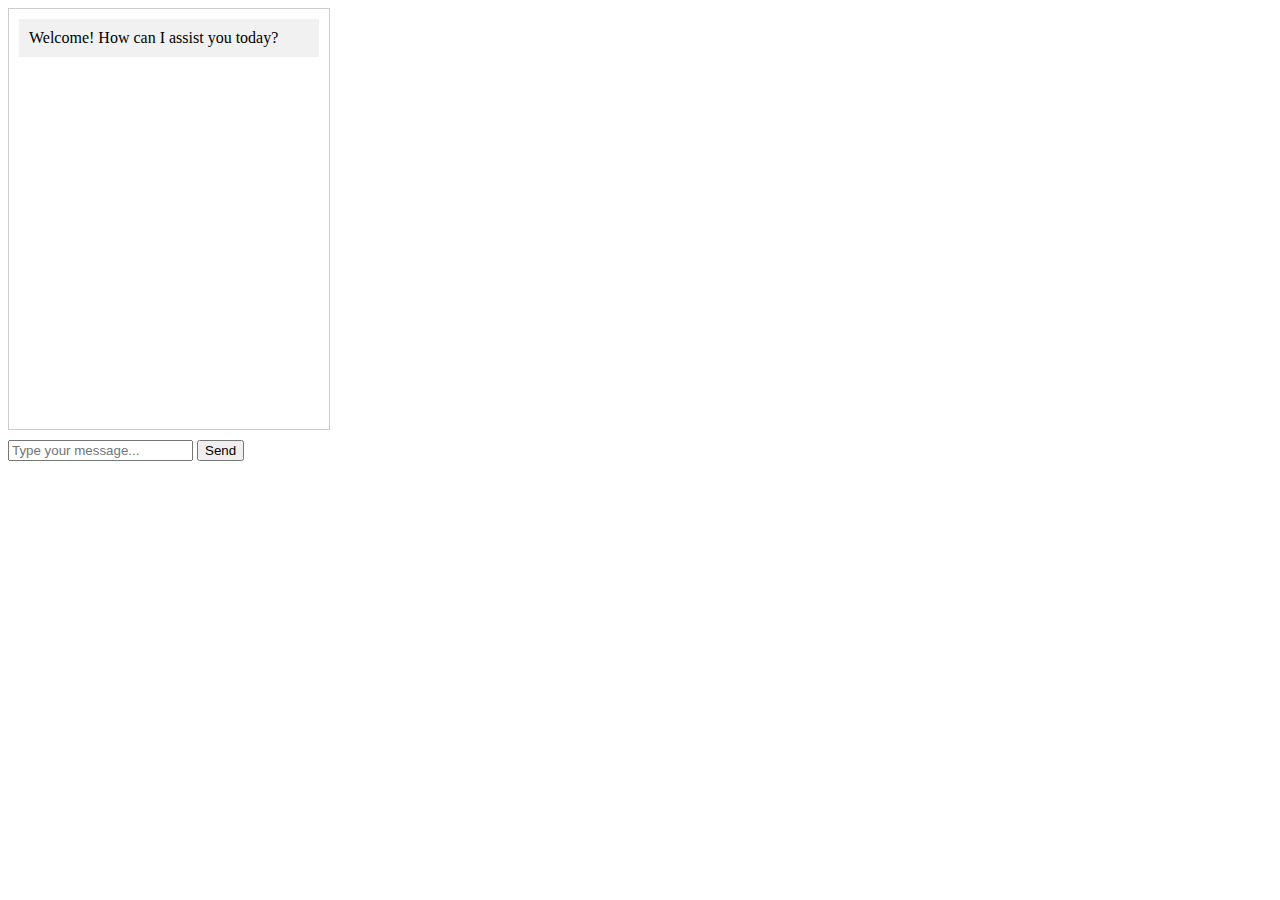
==== index.html @ cc0cf4b5 "Cgatbt HTML CSS JavaScript" ====
<!DOCTYPE html>
<html>
<head>
  <title>Chat Bot</title>
  <style>
    /* CSS styles for the chat bot interface */
    .chat-container {
      width: 300px;
      height: 400px;
      border: 1px solid #ccc;
      overflow-y: scroll;
      padding: 10px;
    }
    .message {
      background-color: #f1f1f1;
      padding: 10px;
      margin-bottom: 10px;
    }
    .user-message {
      background-color: #d9e6fc;
      text-align: right;
    }
    .bot-message {
      background-color: #f1f1f1;
    }
    .input-container {
      margin-top: 10px;
    }
  </style>
</head>
<body>
  <div class="chat-container">
    <div id="messages"></div>
  </div>
  <div class="input-container">
    <input type="text" id="user-input" placeholder="Type your message..." />
    <button onclick="sendMessage()">Send</button>
  </div>

  <script>
    // JavaScript code for the chat bot functionality
    const messagesContainer = document.getElementById('messages');
    const userInput = document.getElementById('user-input');

    function sendMessage() {
      const userMessage = userInput.value;
      if (userMessage.trim() !== '') {
        appendMessage(userMessage, 'user-message');
        processUserMessage(userMessage);
        userInput.value = '';
      }
    }

    function processUserMessage(message) {
      // Your logic for processing the user's message and generating a response goes here
      // You can use if-else statements, switch statements, or any other logic based on your requirements
      if (message.toLowerCase().includes('who are you')) {
        appendMessage('I am a chat bot. What can I assist you with?', 'bot-message');
      } else if (message.toLowerCase().includes('exit')) {
        appendMessage('Goodbye! If you have any more questions, feel free to ask.', 'bot-message');
        userInput.disabled = true;
      } else {
        appendMessage("I'm sorry, I didn't understand that. Can you please rephrase?", 'bot-message');
      }
    }

    function appendMessage(message, className) {
      const messageElement = document.createElement('div');
      messageElement.textContent = message;
      messageElement.className = 'message ' + className;
      messagesContainer.appendChild(messageElement);
      messagesContainer.scrollTop = messagesContainer.scrollHeight;
    }

    // Greet the client upon entering
    appendMessage('Welcome! How can I assist you today?', 'bot-message');
  </script>
</body>
</html>
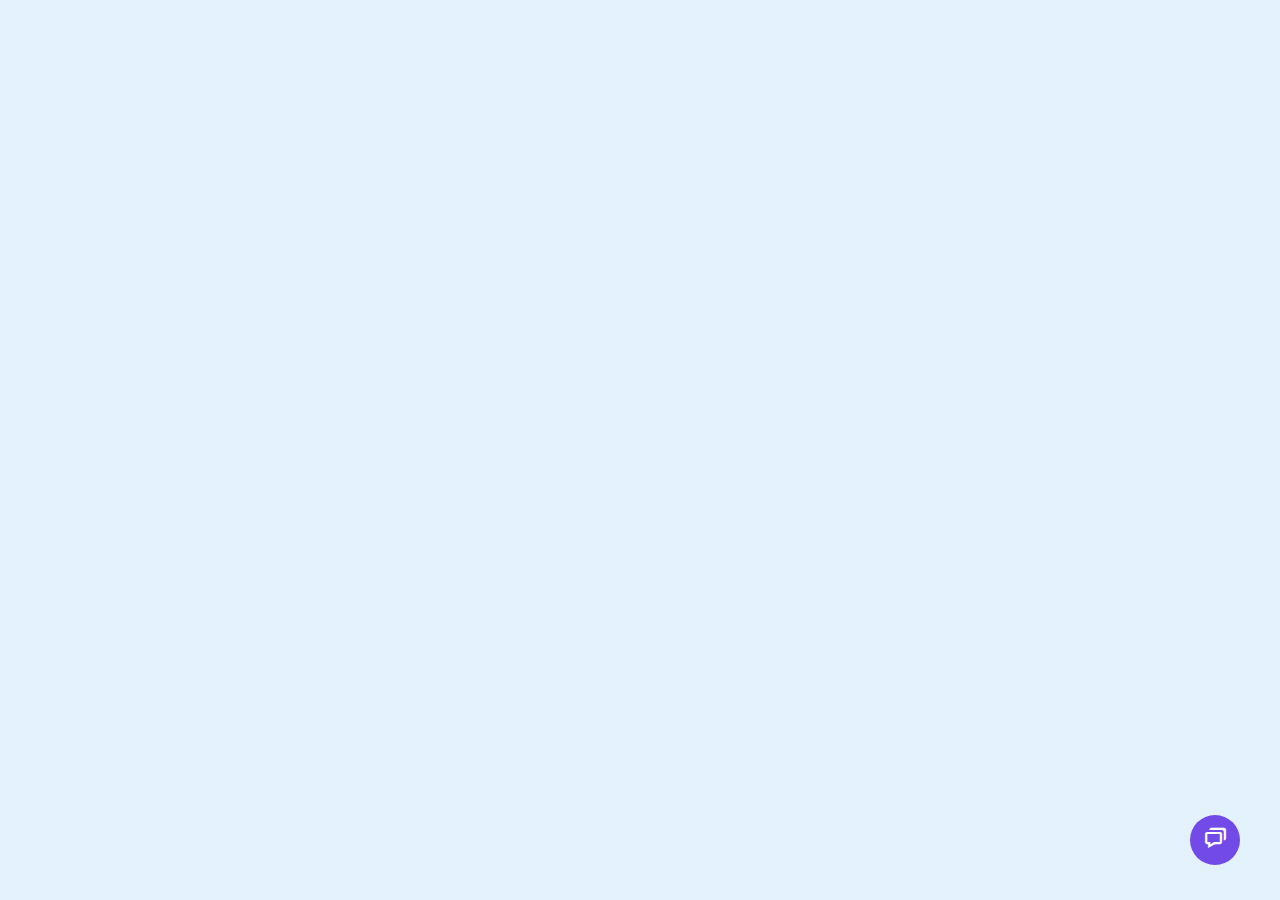
==== commit 11dd1c08: "Updated the response of the chatbot. Project = Completed" ====
--- a/index.html
+++ b/index.html
@@ -1,79 +1,33 @@
 <!DOCTYPE html>
-<html>
+<html lang="en">
 <head>
-  <title>Chat Bot</title>
-  <style>
-    /* CSS styles for the chat bot interface */
-    .chat-container {
-      width: 300px;
-      height: 400px;
-      border: 1px solid #ccc;
-      overflow-y: scroll;
-      padding: 10px;
-    }
-    .message {
-      background-color: #f1f1f1;
-      padding: 10px;
-      margin-bottom: 10px;
-    }
-    .user-message {
-      background-color: #d9e6fc;
-      text-align: right;
-    }
-    .bot-message {
-      background-color: #f1f1f1;
-    }
-    .input-container {
-      margin-top: 10px;
-    }
-  </style>
+    <meta charset="UTF-8">
+    <meta name="viewport" content="width=device-width, initial-scale=1.0">
+    <title>Document</title>
+    <script src="script.js" defer></script>
+    <link rel="stylesheet" href="chatbot.css">
+    <link rel="stylesheet" href="https://cdn.jsdelivr.net/npm/boxicons@latest/css/boxicons.min.css">
 </head>
 <body>
-  <div class="chat-container">
-    <div id="messages"></div>
-  </div>
-  <div class="input-container">
-    <input type="text" id="user-input" placeholder="Type your message..." />
-    <button onclick="sendMessage()">Send</button>
-  </div>
-
-  <script>
-    // JavaScript code for the chat bot functionality
-    const messagesContainer = document.getElementById('messages');
-    const userInput = document.getElementById('user-input');
-
-    function sendMessage() {
-      const userMessage = userInput.value;
-      if (userMessage.trim() !== '') {
-        appendMessage(userMessage, 'user-message');
-        processUserMessage(userMessage);
-        userInput.value = '';
-      }
-    }
-
-    function processUserMessage(message) {
-      // Your logic for processing the user's message and generating a response goes here
-      // You can use if-else statements, switch statements, or any other logic based on your requirements
-      if (message.toLowerCase().includes('who are you')) {
-        appendMessage('I am a chat bot. What can I assist you with?', 'bot-message');
-      } else if (message.toLowerCase().includes('exit')) {
-        appendMessage('Goodbye! If you have any more questions, feel free to ask.', 'bot-message');
-        userInput.disabled = true;
-      } else {
-        appendMessage("I'm sorry, I didn't understand that. Can you please rephrase?", 'bot-message');
-      }
-    }
-
-    function appendMessage(message, className) {
-      const messageElement = document.createElement('div');
-      messageElement.textContent = message;
-      messageElement.className = 'message ' + className;
-      messagesContainer.appendChild(messageElement);
-      messagesContainer.scrollTop = messagesContainer.scrollHeight;
-    }
-
-    // Greet the client upon entering
-    appendMessage('Welcome! How can I assist you today?', 'bot-message');
-  </script>
+    <button class="chatbot-toggler">
+        <span><i class='bx bx-chat'></i></span>
+        <span><i class='bx bx-x'></i></span>
+    </button>
+    <div class="chatbot">
+        <header>
+            <h2>Support | Beta Geo-Consultants.</h2>
+            <span><i class='bx bx-x' id="close-btn"></i></span>
+        </header>
+        <ul class="chatbox">
+            <li class="chat incoming">
+                <span class="material-symbols-outlines"><img src="logo1.png" alt=""></span>
+                <p>Hi there! <br>How can I help your today?</p>
+            </li>
+        </ul>
+        <div class="chat-input">
+            <textarea placeholder="Type Your Message..." required></textarea>
+            <span id="send-btn" class="material-symbols-outlined"><i class='bx bx-send'></i></span>
+        </div>
+    </div>
 </body>
 </html>
--- a/chatbot.css
+++ b/chatbot.css
@@ -0,0 +1,192 @@
+*{
+    margin: 0;
+    padding: 0;
+    box-sizing: border-box;
+}
+
+body{
+    background: #E3F2FD;
+}
+
+.chatbot{
+    position: fixed;
+    right: 40px;
+    bottom: 100px;
+    width: 420px;
+    transform: scale(0.5);
+    opacity: 0;
+    pointer-events: none;
+    overflow: hidden;
+    transform-origin: bottom right;
+    background: #fff;
+    border-radius: 15px;
+    box-shadow: 0 0 128px 0 rgba(0, 0, 0, 0.1), 
+            0 32px 64px -48px rgba(0, 0, 0, 0.5);
+    transition: all 0.1s ease;
+}
+
+.show-chatbot .chatbot{
+    transform: scale(1);
+    opacity: 1;
+    pointer-events: auto;
+}
+
+.chatbot header{
+    background: #724ae8;
+    padding: 16px 0;
+    text-align: center;
+}
+
+.chatbot header h2{
+    color: #fff;
+    font-size: 1.4rem;
+    width: 90%;
+}
+
+.chatbot header span{
+    position: absolute;
+    right: 15px;
+    top: 33px;
+    font-size: 25px;
+    color: #fff;
+    cursor: pointer;
+    display: none;
+    transform: translateY(-50%);
+    padding-left: 10px;
+}
+
+.chatbot .chatbox{
+    height: 400px;
+    overflow-y: auto;
+    padding: 30px 20px 100px;
+}
+
+.chatbox .chat{
+    display: flex;
+}
+
+.chatbox .incoming span{
+    height: 32px;
+    width: 32px;
+    color: #fff;
+    align-self: flex-end;
+    background: #724ae8;
+    text-align: center;
+    line-height: 32px;
+    border-radius: 4px;
+    margin: 0 10px 7px 0;
+}
+
+.chatbox .incoming span img{
+    width: 100%;
+    height: 100%;
+}
+
+.chatbox .outgoing{
+    margin: 20px 0;
+    justify-content: flex-end;
+}
+
+.chatbox .chat p{
+    color: #fff;
+    max-width: 75%;
+    white-space: pre-wrap;
+    padding: 12px 16px;
+    border-radius: 10px 10px 0 10px;
+    background: #724ae8;
+    font-size: 0.95rem;
+}
+
+.chatbox .incoming p{
+    color: #000;
+    background: #f2f2f2;
+    border-radius: 10px 10px 10px 0;
+}
+
+.chatbot .chat-input{
+    position: absolute;
+    bottom: 0;
+    width: 100%;
+    background: #fff;
+    padding: 5px 20px;
+    border-top: 1px solid #ccc;
+    display: flex;
+    gap: 5px;
+}
+
+.chat-input textarea{
+    height: 55px;
+    width: 100%;
+    border: none;
+    outline: none;
+    font-size: 0.95rem;
+    resize: none;
+    padding: 16px 15px 16px 0;
+}
+
+.chat-input span{
+    align-self: flex-end;
+    height: 55px;
+    line-height: 55px;
+    color: #724ae8;
+    font-size: 1.35rem;
+    cursor: pointer;
+    visibility: hidden;
+}
+
+.chat-input textarea:valid ~ span{
+    visibility: visible;
+}
+
+/* The Open and close button */
+.chatbot-toggler{
+    position: fixed;
+    right: 40px;
+    bottom: 35px;
+    height: 50px;
+    width: 50px;
+    color: #fff;
+    background: #724ae8;
+    border: none;
+    outline: none;
+    border-radius: 50%;
+    display: flex;
+    justify-content: center;
+    align-items: center;
+    transition: all 0.2s ease;
+}
+
+.show-chatbot .chatbot-toggler{
+    transform: rotate(90deg);
+}
+.chatbot-toggler span{
+    position: absolute;
+    font-size: 25px;
+}
+
+.show-chatbot .chatbot-toggler span:first-child,
+.chatbot-toggler span:last-child{
+    opacity: 0;
+}
+
+.show-chatbot .chatbot-toggler span:last-child{
+    opacity: 1;
+}
+
+@media (max-width:490px){
+    .chatbot{
+        right: 0;
+        bottom: 0;
+        width: 100%;
+        height: 100%;
+        border-radius: 0;
+    }
+
+    .chatbot .chatbox{
+        width: 90%;
+    }
+
+    .chatbot header span{
+        display: block;
+    }
+}